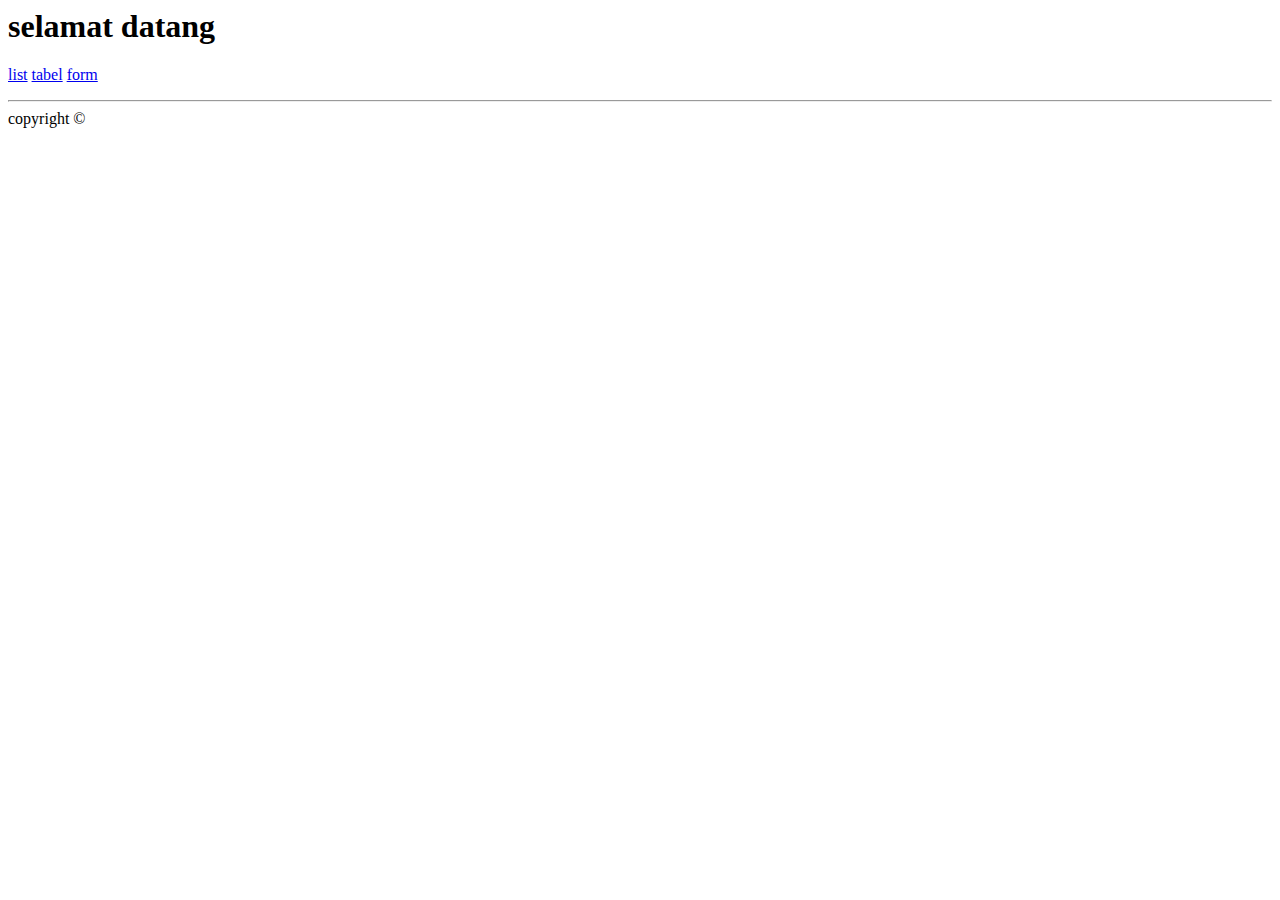
==== index.html @ 1991f31a "Add files via upload" ====
<DOCTYPE html>
    <html lang="en">
    <head>
        
        <title>tutorial link html</title>
    </head>
    <body>
        <p>
      
           
            <h1>selamat datang</h1>
      
          
            <a href="index.List.html">list</a>
            <a href="index.Tabel.html">tabel</a>
            <a href="index.Form.html">form</a>
            </p>
        <hr>
        <div>copyright &copy;</div>
        </body>
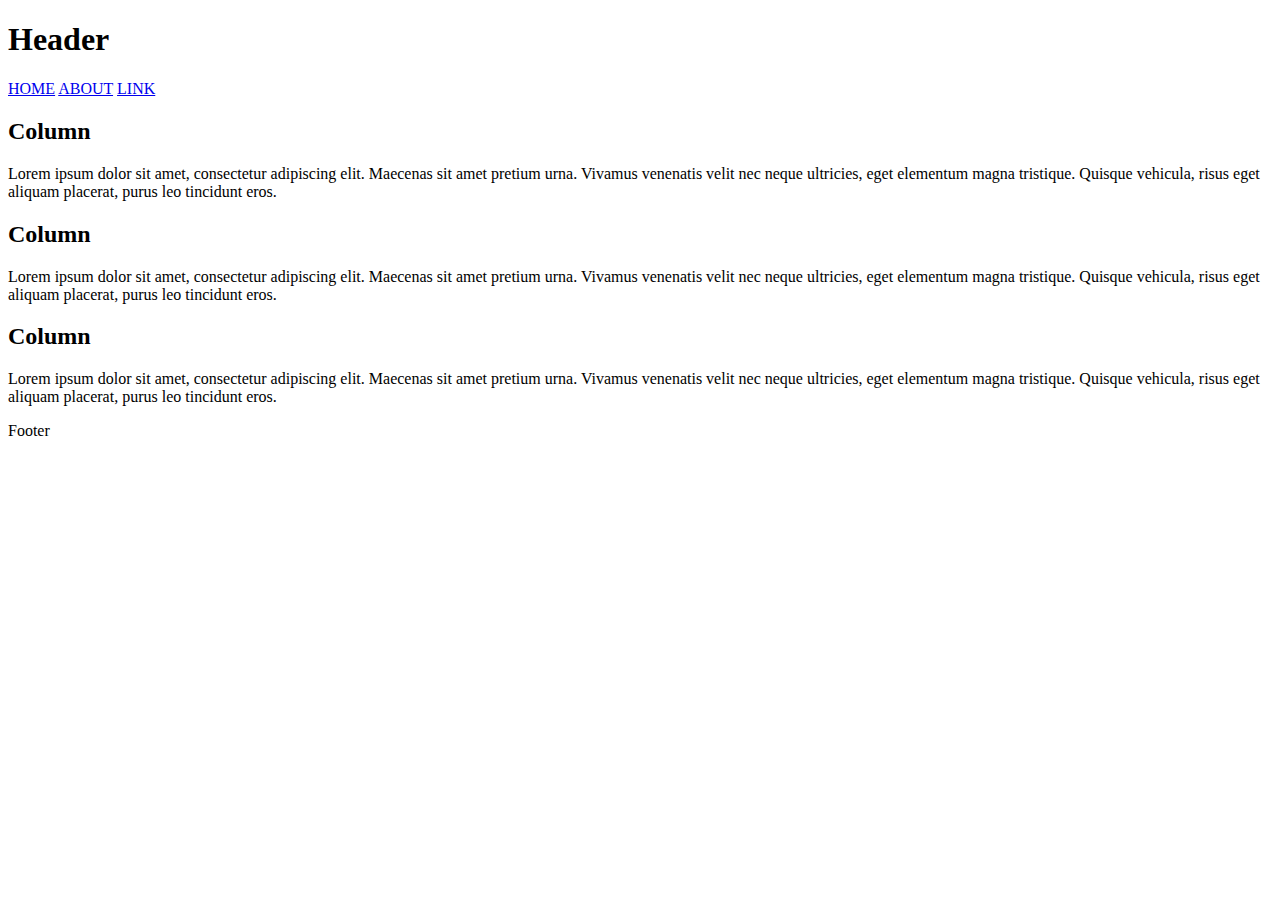
==== commit 475bdab6: "Add files via upload" ====
--- a/index.html
+++ b/index.html
@@ -1,20 +1,48 @@
-<DOCTYPE html>
-    <html lang="en">
-    <head>
-        
-        <title>tutorial link html</title>
-    </head>
-    <body>
-        <p>
-      
-           
-            <h1>selamat datang</h1>
-      
-          
-            <a href="index.List.html">list</a>
-            <a href="index.Tabel.html">tabel</a>
-            <a href="index.Form.html">form</a>
-            </p>
-        <hr>
-        <div>copyright &copy;</div>
-        </body>+<!DOCTYPE html> 
+<html> 
+<head> 
+    <title>CSS Pertemuan 8</title> 
+    <meta charset="utf-8"> 
+    <meta name="viewport" content="width=device-width, initial-scale=1"> 
+    <link rel="stylesheet" type="text/css" href="style.css"> 
+</head> 
+<body> 
+<div class="header"> 
+    <h1>Header</h1> 
+</div> 
+<div class="topnav"> 
+    <a href="#">HOME</a> 
+    <a href="#">ABOUT</a> 
+    <a href="#">LINK</a> 
+</div>
+
+<div class="row"> 
+<div class="column side"> 
+    <h2>Column</h2> 
+    <p>Lorem ipsum dolor sit amet, consectetur adipiscing elit. 
+    Maecenas sit amet pretium urna. Vivamus venenatis velit nec neque ultricies, 
+    eget elementum magna tristique. Quisque vehicula, risus eget aliquam 
+    placerat, purus leo tincidunt eros.</p> 
+</div> 
+
+<div class="column middle"> 
+    <h2>Column</h2> 
+    <p>Lorem ipsum dolor sit amet, consectetur adipiscing elit. 
+    Maecenas sit amet pretium urna. Vivamus venenatis velit nec neque ultricies, 
+    eget elementum magna tristique. Quisque vehicula, risus eget aliquam 
+    placerat, purus leo tincidunt eros.</p> 
+</div> 
+
+<div class="column side"> 
+    <h2>Column</h2> 
+    <p>Lorem ipsum dolor sit amet, consectetur adipiscing elit. 
+    Maecenas sit amet pretium urna. Vivamus venenatis velit nec neque ultricies, 
+    eget elementum magna tristique. Quisque vehicula, risus eget aliquam 
+    placerat, purus leo tincidunt eros.</p> 
+</div> 
+<div class="footer"> 
+    <p>Footer</p> 
+    </div> 
+</div> 
+</body> 
+</html>